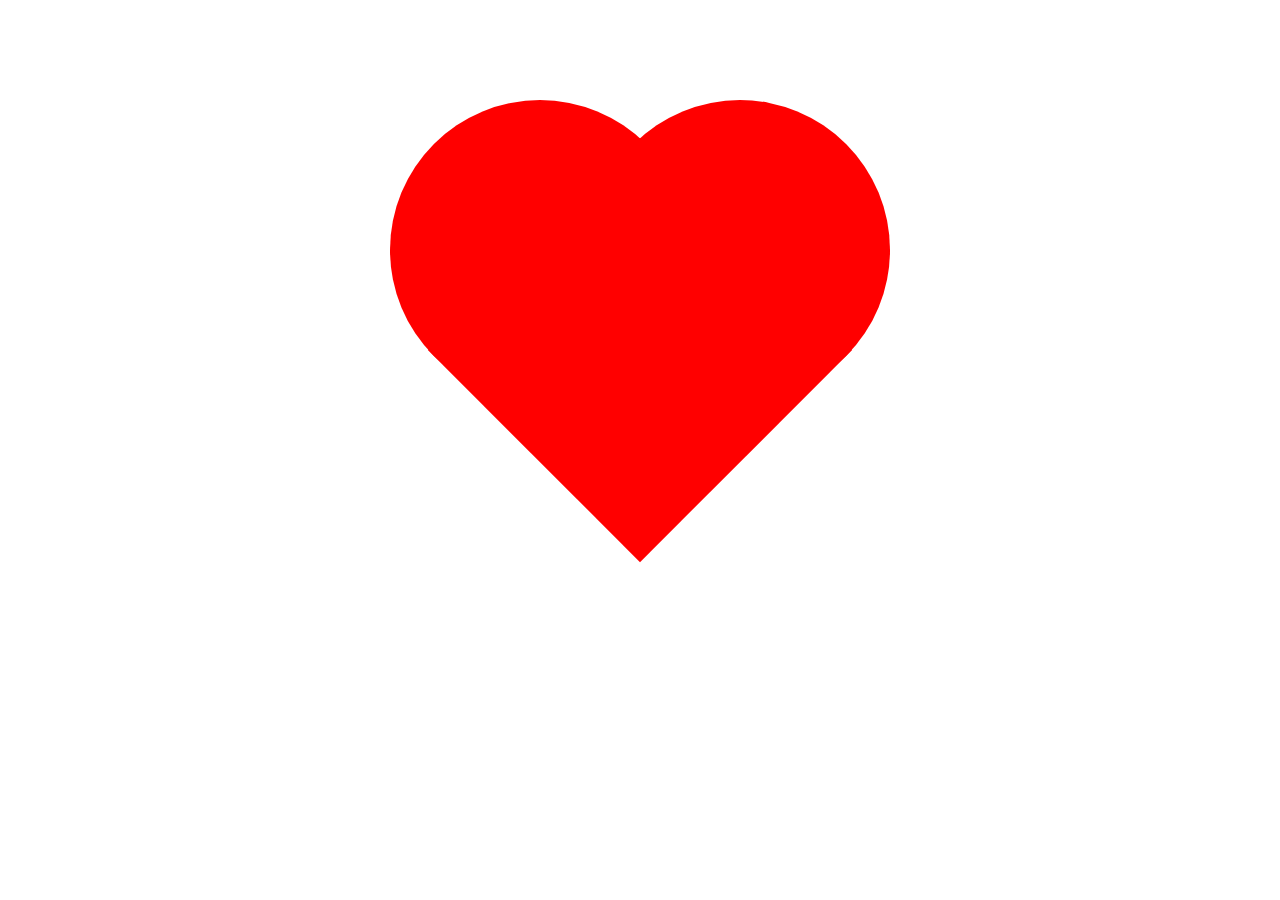
==== love02.html @ 2a109358 "love02" ====
<!DOCTYPE html>
<html>
	<head>
		<title></title>
		<style>
.main {
	width: 500px;
	height: 500px;
	margin: 100px auto;
	position: relative;
	animation: xt 1s linear infinite;
}
.l{
	width: 300px;
	height: 300px;
	background: red;
	border-radius: 50%;
	position: absolute;
	left: 0px;
	top: 0px;
}
.r{
        width: 300px;
        height: 300px;
        background: red;
        border-radius: 50%;
	position: absolute;
        top: 0px;
	right: 0px;
}
.z{
	width: 300px;
	height: 300px;
	background: red;
	transform:translate(100px, 100px) rotate(45deg);
}
@keyframes xt{
	0%{
		transform: scale(1);
	}
	25%{
		transform: scale(1.1);
	}
	50%{
		transform: scale(1);
	}
	75%{
		transform: scale(0.9);
	}
	100%{
		transform: scale(1);
	}
}
		</style>
	</head>
	<body>
		<div class="main">
			<div class="l"></div>
			<div class="r"></div>
			<div class="z"></div>
		</div>
	</body>
</html>
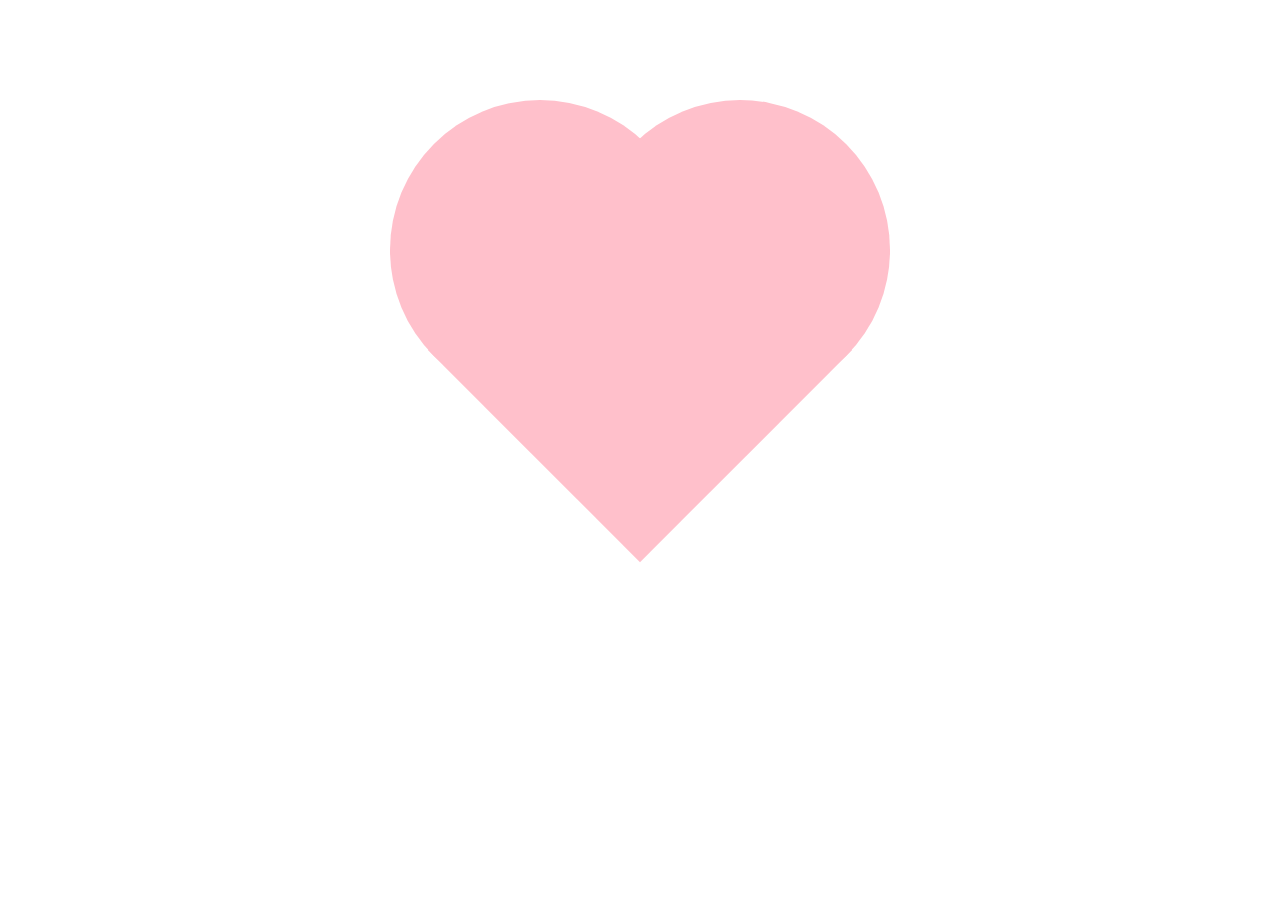
==== commit 2d753ee3: "1" ====
--- a/love02.html
+++ b/love02.html
@@ -13,7 +13,7 @@
 .l{
 	width: 300px;
 	height: 300px;
-	background: red;
+	background: pink;
 	border-radius: 50%;
 	position: absolute;
 	left: 0px;
@@ -22,7 +22,7 @@
 .r{
         width: 300px;
         height: 300px;
-        background: red;
+        background: pink;
         border-radius: 50%;
 	position: absolute;
         top: 0px;
@@ -31,7 +31,7 @@
 .z{
 	width: 300px;
 	height: 300px;
-	background: red;
+	background: pink;
 	transform:translate(100px, 100px) rotate(45deg);
 }
 @keyframes xt{
